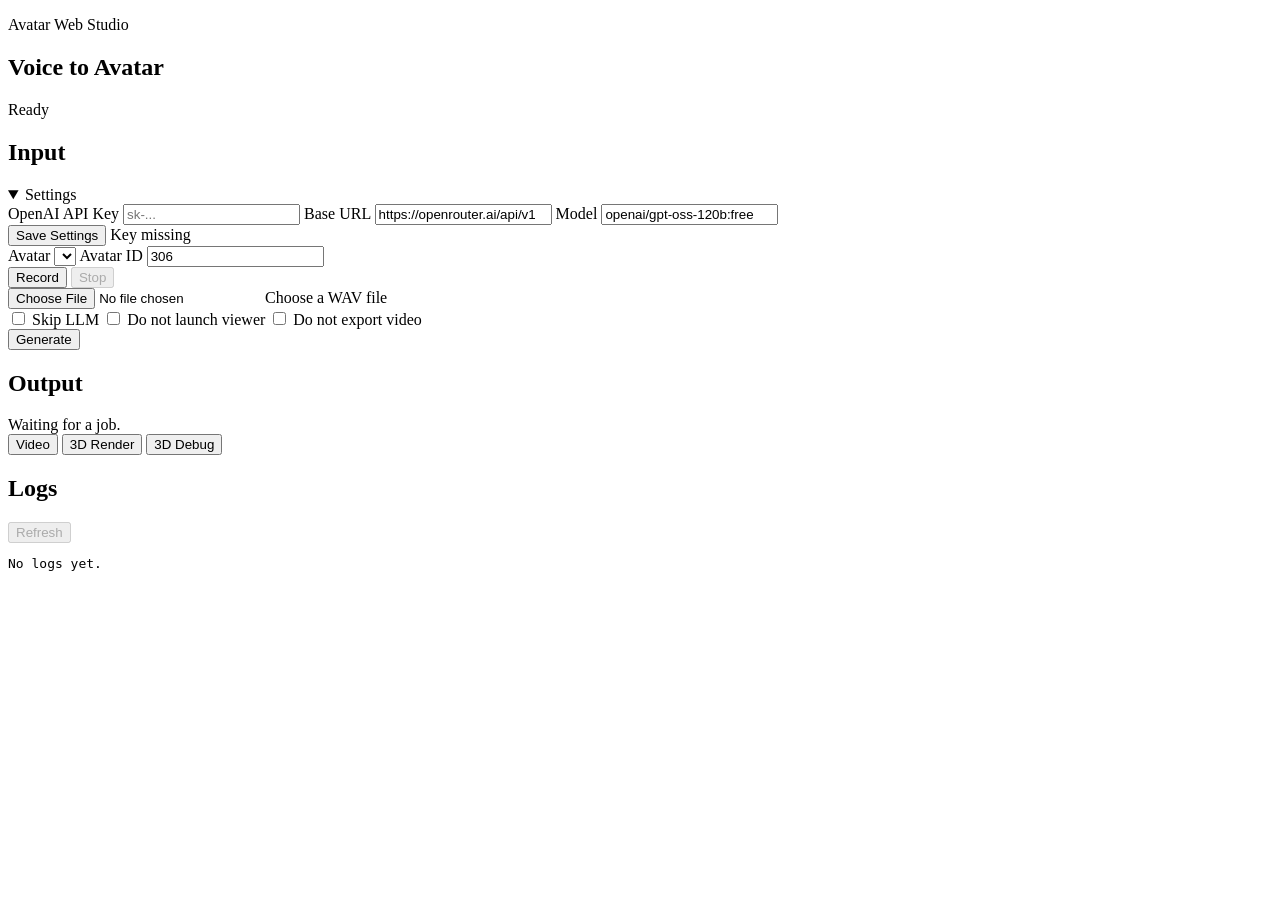
==== web_app/static/index.html @ 4822feeb "Initial source release of avatar system" ====
<!doctype html>
<html lang="en">
  <head>
    <meta charset="utf-8" />
    <meta name="viewport" content="width=device-width, initial-scale=1" />
    <title>Avatar Web Studio</title>
    <link rel="stylesheet" href="/static/style.css?v=viewer-20260425-avatars-01" />
  </head>
  <body>
    <main class="app-shell">
      <section class="hero">
        <div>
          <p class="eyebrow">Avatar Web Studio</p>
          <h1>Voice to Avatar</h1>
        </div>
        <div class="status-pill" id="serverStatus">Ready</div>
      </section>

      <section class="workspace">
        <div class="panel input-panel">
          <h2>Input</h2>

          <details class="settings-box" open>
            <summary>Settings</summary>
            <label class="field compact">
              <span>OpenAI API Key</span>
              <input id="apiKey" type="password" autocomplete="off" placeholder="sk-..." />
            </label>
            <label class="field compact">
              <span>Base URL</span>
              <input id="baseUrl" value="https://openrouter.ai/api/v1" />
            </label>
            <label class="field compact">
              <span>Model</span>
              <input id="modelName" value="openai/gpt-oss-120b:free" />
            </label>
            <div class="settings-actions">
              <button id="saveSettingsBtn" type="button">Save Settings</button>
              <span id="keyStatus">Key missing</span>
            </div>
          </details>

          <label class="field">
            <span>Avatar</span>
            <select id="avatarPreset"></select>
          </label>

          <label class="field compact">
            <span>Avatar ID</span>
            <input id="avatarId" value="306" inputmode="numeric" />
          </label>

          <div class="recorder">
            <div class="meter">
              <div id="meterFill"></div>
            </div>
            <div class="button-row">
              <button id="recordBtn" type="button">Record</button>
              <button id="stopBtn" type="button" disabled>Stop</button>
            </div>
            <audio id="recordPreview" controls hidden></audio>
          </div>

          <label class="upload-box">
            <input id="fileInput" type="file" accept=".wav,audio/wav,audio/x-wav" />
            <span id="fileLabel">Choose a WAV file</span>
          </label>

          <div class="toggles">
            <label><input id="noLlm" type="checkbox" /> Skip LLM</label>
            <label><input id="prepareOnly" type="checkbox" /> Do not launch viewer</label>
            <label><input id="noVideo" type="checkbox" /> Do not export video</label>
          </div>

          <button id="submitBtn" class="primary" type="button">Generate</button>
        </div>

        <div class="panel output-panel">
          <h2>Output</h2>
          <div id="jobSummary" class="summary">Waiting for a job.</div>
          <div class="view-switch" role="tablist" aria-label="Output view">
            <button id="videoTab" type="button" class="active" aria-selected="true">Video</button>
            <button id="renderedTab" type="button" aria-selected="false">3D Render</button>
            <button id="debugTab" type="button" aria-selected="false">3D Debug</button>
          </div>
          <video id="finalVideo" controls playsinline hidden></video>

          <div id="viewerPanel" class="viewer-panel" hidden>
            <div class="viewer-stage" id="viewerStage">
              <canvas id="viewerCanvas"></canvas>
              <canvas id="viewerGpuCanvas" hidden></canvas>
              <img id="renderPreviewImage" alt="Rendered Gaussian preview" hidden />
              <div id="renderPreviewLoading" class="render-preview-loading" hidden>
                <span class="render-preview-spinner"></span>
                <span>Rendering view...</span>
              </div>
              <div id="viewerNotice" class="viewer-notice">3D viewer waiting for assets.</div>
            </div>
            <div class="viewer-controls">
              <button id="viewerPlayBtn" type="button" aria-label="Play or pause 3D viewer" title="Play/Pause">▶</button>
              <input id="viewerSeek" type="range" min="0" max="1" step="0.001" value="0" aria-label="3D viewer timeline" />
              <span id="viewerTime">0:00 / 0:00 · frame 0</span>
              <button id="viewerResetBtn" type="button" aria-label="Reset camera" title="Reset camera">⌂</button>
              <button id="viewerFitBtn" type="button">Fit Subject</button>
              <button id="viewerExportBtn" type="button">Export View</button>
            </div>
            <div id="debugControls" class="debug-controls" hidden>
              <button id="debugPointBtn" type="button" class="active" aria-pressed="true">Point</button>
              <button id="debugSplatBtn" type="button" aria-pressed="false">WebGPU</button>
            </div>
            <div id="splatControls" class="splat-controls" hidden>
              <label>
                <span>Splat Size</span>
                <input id="splatSize" type="range" min="0.05" max="2" step="0.05" value="0.6" />
              </label>
              <label>
                <span>Opacity</span>
                <input id="splatOpacity" type="range" min="0.2" max="2" step="0.05" value="1" />
              </label>
            </div>
            <div id="renderPreviewStatus" class="viewer-export-status"></div>
            <div id="viewerExportStatus" class="viewer-export-status"></div>
            <audio id="viewerAudio" preload="metadata"></audio>
          </div>

          <div class="downloads" id="downloads"></div>
          <pre id="paths" class="paths"></pre>
        </div>
      </section>

      <section class="panel log-panel">
        <div class="log-head">
          <h2>Logs</h2>
          <button id="refreshBtn" type="button" disabled>Refresh</button>
        </div>
        <pre id="logBox">No logs yet.</pre>
      </section>
    </main>

    <script type="module" src="/static/app.js?v=viewer-20260425-avatars-01"></script>
  </body>
</html>
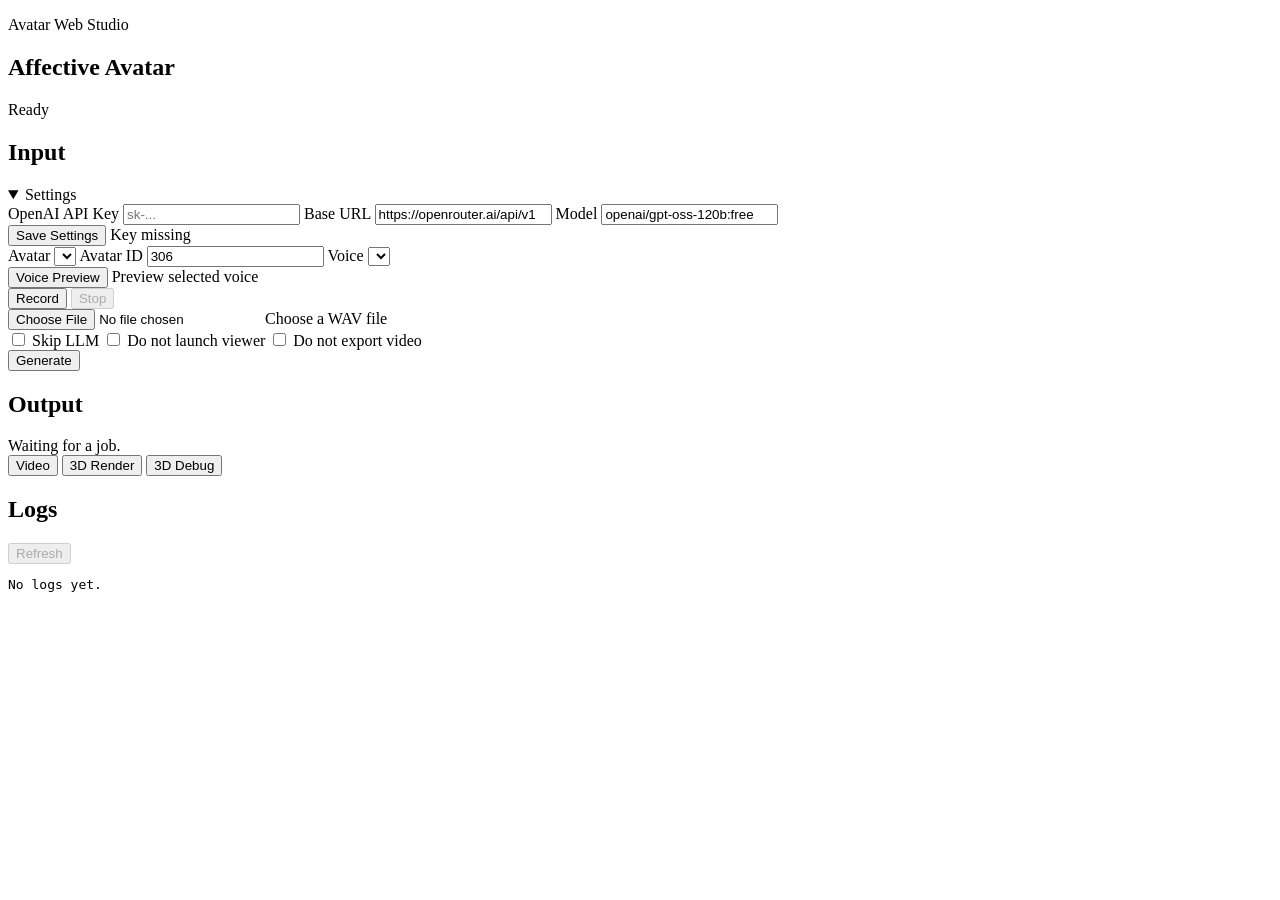
==== commit f2698418: "0606" ====
--- a/web_app/static/index.html
+++ b/web_app/static/index.html
@@ -4,14 +4,14 @@
     <meta charset="utf-8" />
     <meta name="viewport" content="width=device-width, initial-scale=1" />
     <title>Avatar Web Studio</title>
-    <link rel="stylesheet" href="/static/style.css?v=viewer-20260425-avatars-01" />
+    <link rel="stylesheet" href="/static/style_commercial.css?v=commercial-20260529-01" />
   </head>
   <body>
     <main class="app-shell">
       <section class="hero">
         <div>
           <p class="eyebrow">Avatar Web Studio</p>
-          <h1>Voice to Avatar</h1>
+          <h1>Affective Avatar</h1>
         </div>
         <div class="status-pill" id="serverStatus">Ready</div>
       </section>
@@ -49,6 +49,16 @@
             <span>Avatar ID</span>
             <input id="avatarId" value="306" inputmode="numeric" />
           </label>
+
+          <label class="field">
+            <span>Voice</span>
+            <select id="ttsSpeaker"></select>
+          </label>
+          <div class="voice-preview">
+            <button id="ttsPreviewBtn" type="button">Voice Preview</button>
+            <span id="ttsPreviewStatus">Preview selected voice</span>
+            <audio id="ttsPreviewAudio" controls hidden></audio>
+          </div>
 
           <div class="recorder">
             <div class="meter">
@@ -137,6 +147,6 @@
       </section>
     </main>
 
-    <script type="module" src="/static/app.js?v=viewer-20260425-avatars-01"></script>
+    <script type="module" src="/static/app.js?v=tts-preview-20260530-01"></script>
   </body>
 </html>
